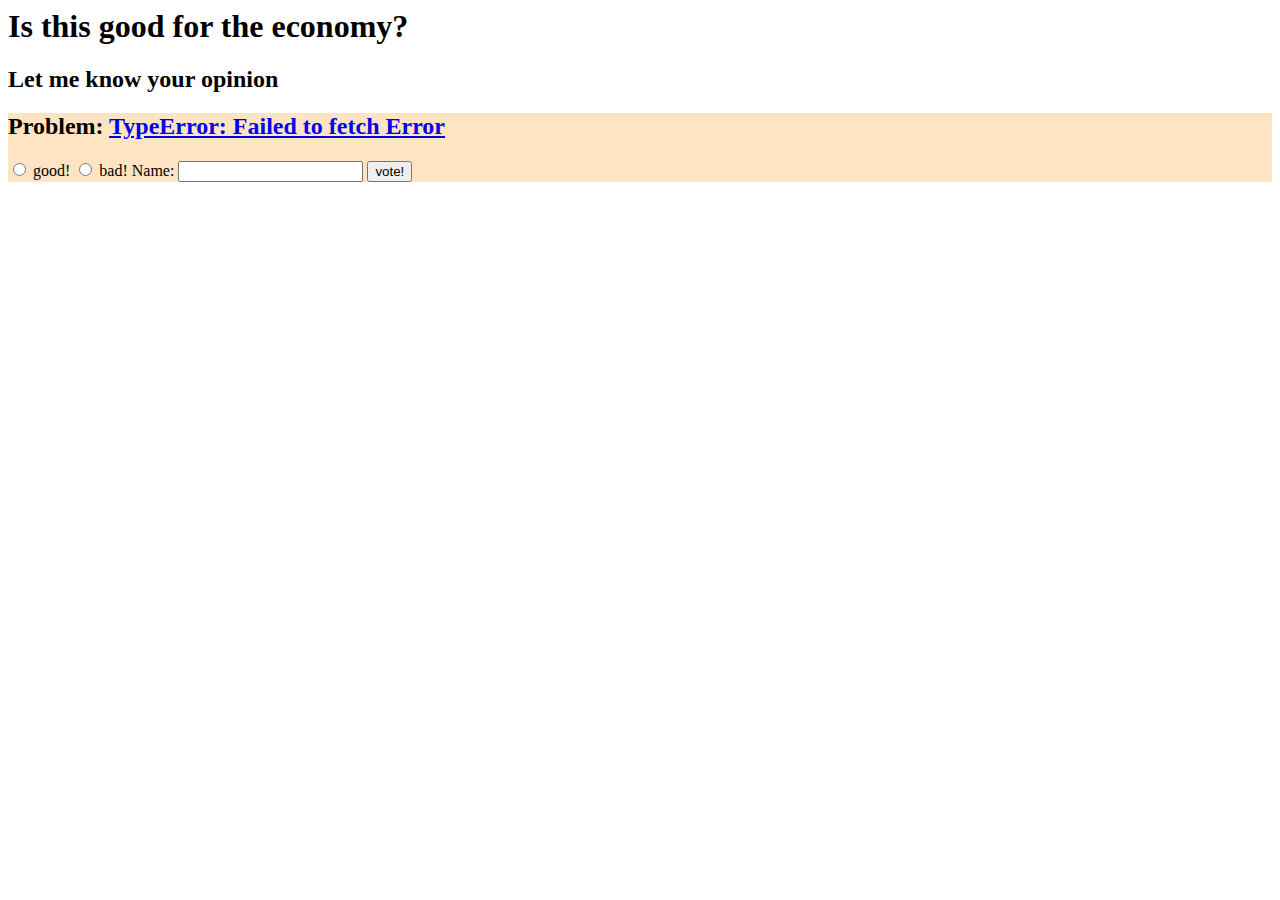
==== public_html/LAMP/index.html @ 7ea217d4 "adding lamp project and other missed commits" ====
<html lang="en">

<head>
    <meta charset="UTF-8">
    <meta http-equiv="X-UA-Compatible" content="IE=edge">
    <meta name="viewport" content="width=device-width, initial-scale=1.0">
    <link rel="stylesheet" href="css/style.css">
    <script src="js/app.js"></script>

    <title>LAMP</title>
</head>

<body>
    <h1>Is this good for the economy?</h1>
    <h2>Let me know your opinion</h2>

<div id="article">
    <form action="php/vote.php" method="get">  
        <div id="apiData">
            <!-- random user data goes here -->
        </div>
    
        <div id="btns">
            <input type="radio" id="good" name="choice" value="good"required>
            <label for="good">good!</label>
            <input type="radio" id="bad" name="choice" value="bad">
            <label for="bad">bad!</label>
            <label for="name">Name:</label>   
            <input type="text" id="name" name="name" required>
            <input type="submit" id="submit" value="vote!">
        </div>
    </form>
</div>
</body>

</html>
---- public_html/LAMP/css/style.css ----
#article{
    border-color: black;
    background-color: bisque;
    align-items: center;
}
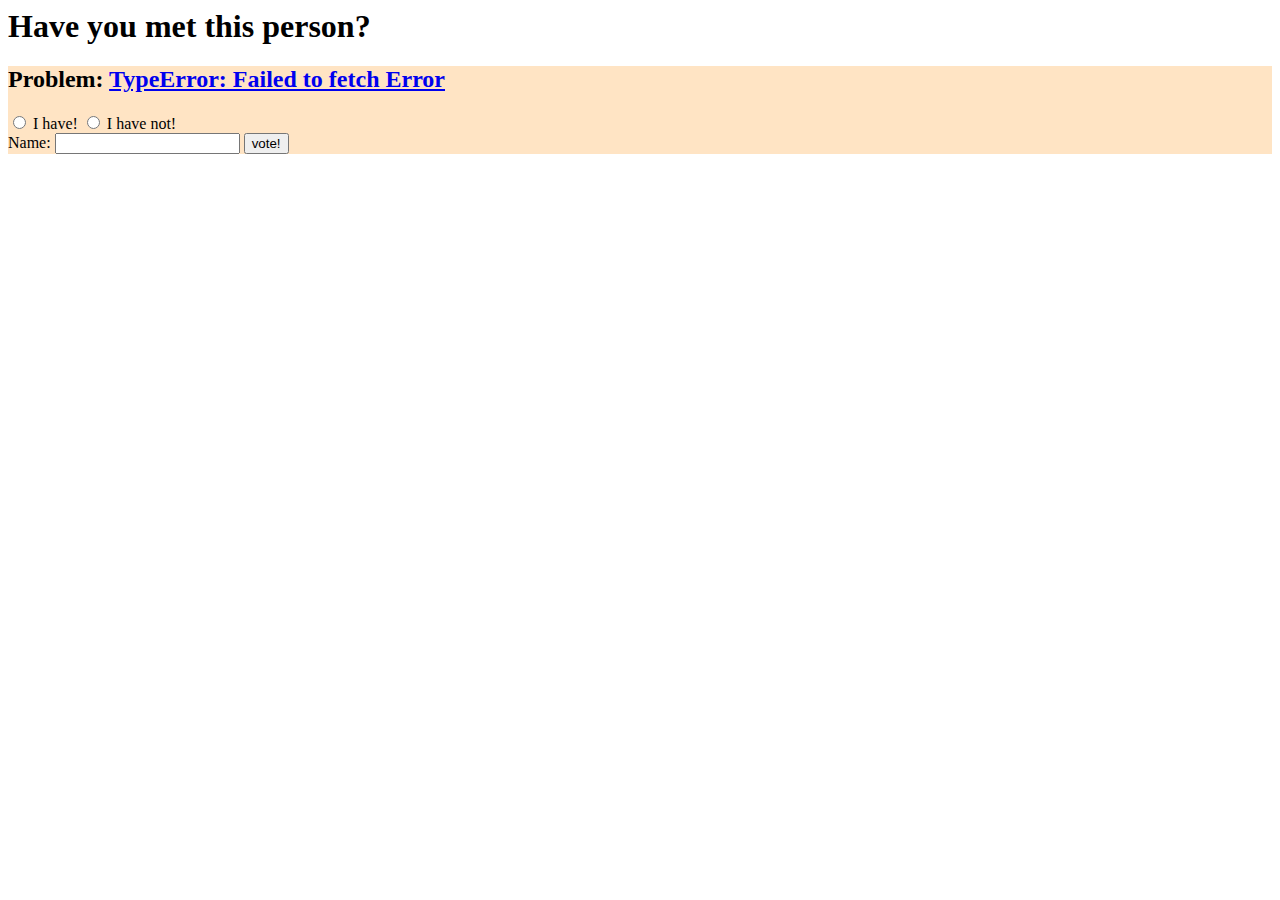
==== commit 93ed7723: "fixed api call issue" ====
--- a/public_html/LAMP/index.html
+++ b/public_html/LAMP/index.html
@@ -11,8 +11,7 @@
 </head>
 
 <body>
-    <h1>Is this good for the economy?</h1>
-    <h2>Let me know your opinion</h2>
+    <h1>Have you met this person?</h1>
 
 <div id="article">
     <form action="php/vote.php" method="get">  
@@ -21,12 +20,13 @@
         </div>
     
         <div id="btns">
-            <input type="radio" id="good" name="choice" value="good"required>
-            <label for="good">good!</label>
-            <input type="radio" id="bad" name="choice" value="bad">
-            <label for="bad">bad!</label>
-            <label for="name">Name:</label>   
-            <input type="text" id="name" name="name" required>
+            <input type="radio" id="has" name="choice" value="has"required>
+            <label for="has">I have!</label>
+            <input type="radio" id="has not" name="choice" value="has not">
+            <label for="has not">I have not!</label>
+            <br>
+            <label for="username">Name:</label>   
+            <input type="text" id="username" name="username" required>
             <input type="submit" id="submit" value="vote!">
         </div>
     </form>
